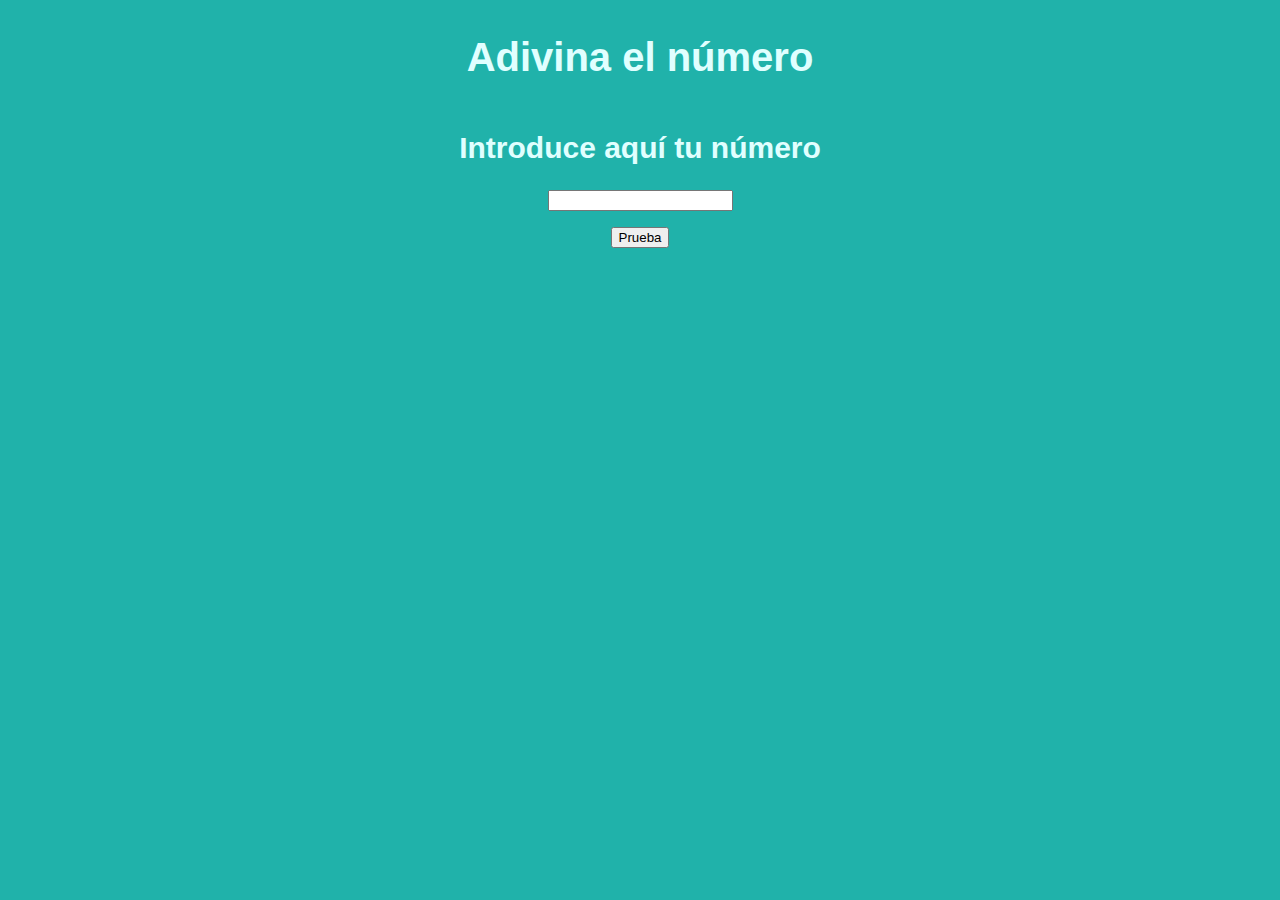
==== index.html @ e87afc3b "Add files via upload" ====
<!DOCTYPE html>
<html lang="en">
  <head>
    <meta charset="UTF-8" />
    <meta name="viewport" content="width=device-width, initial-scale=1.0" />
    <link rel="stylesheet" href="main.css" />
    <title>Document</title>
  </head>
  <body>
    <section class="container">
      <h1 class="title">Adivina el número</h1>
      <h2 class="sub-title">Introduce aquí tu número</h2>
      <input type="number" name="" id="" class="js-input" />
      <button class="js-button btn">Prueba</button>
      <p class="js-clue clue"></p>
      <p class="js-numbertry try"></p>
    </section>
    <script src="main.js"></script>
  </body>
</html>
---- main.css ----
.container {
  display: flex;
  flex-direction: column;
  align-items: center;
  justify-content: center;
}

body {
  font-family: Arial, Helvetica, sans-serif;
  background-color: lightseagreen;
}

.title {
  color: lightcyan;
  font-size: 40px;
}

.sub-title {
  color: lightcyan;
  font-size: 30px;
}

.btn {
  margin-top: 1rem;
}

.clue {
  font-size: 25px;
  font-weight: bold;
  color: aliceblue;
}

.try {
  font-size: 45px;
  font-weight: bold;
  color: aliceblue;
}
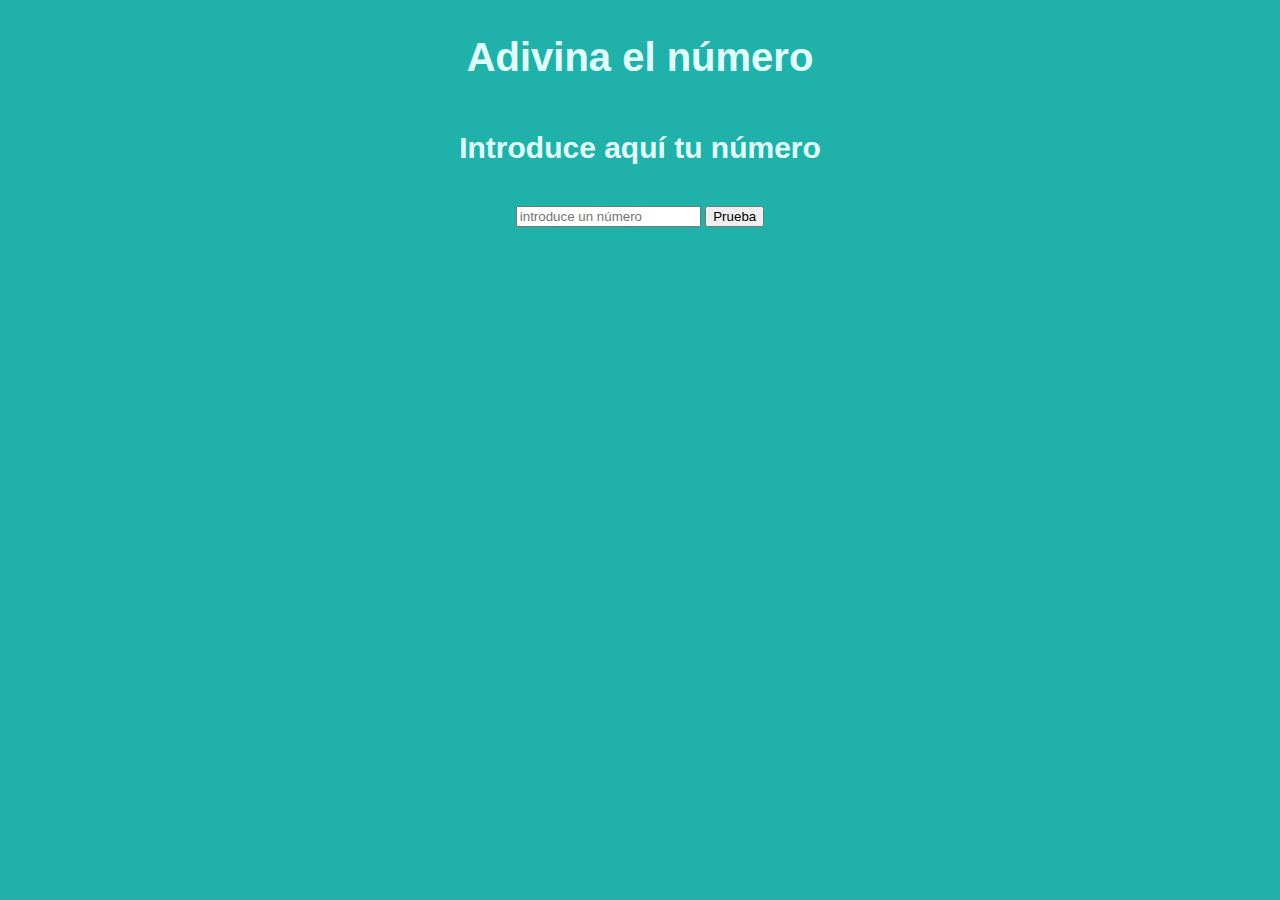
==== commit 41568b6d: "Changes in HTML" ====
--- a/index.html
+++ b/index.html
@@ -10,8 +10,11 @@
     <section class="container">
       <h1 class="title">Adivina el número</h1>
       <h2 class="sub-title">Introduce aquí tu número</h2>
-      <input type="number" name="" id="" class="js-input" />
-      <button class="js-button btn">Prueba</button>
+      <form>
+        <label for="number"></label>
+        <input type="number" id="number" class="js-input" placeholder="introduce un número" />
+        <button class="js-button btn">Prueba</button>
+      </form>
       <p class="js-clue clue"></p>
       <p class="js-numbertry try"></p>
     </section>
